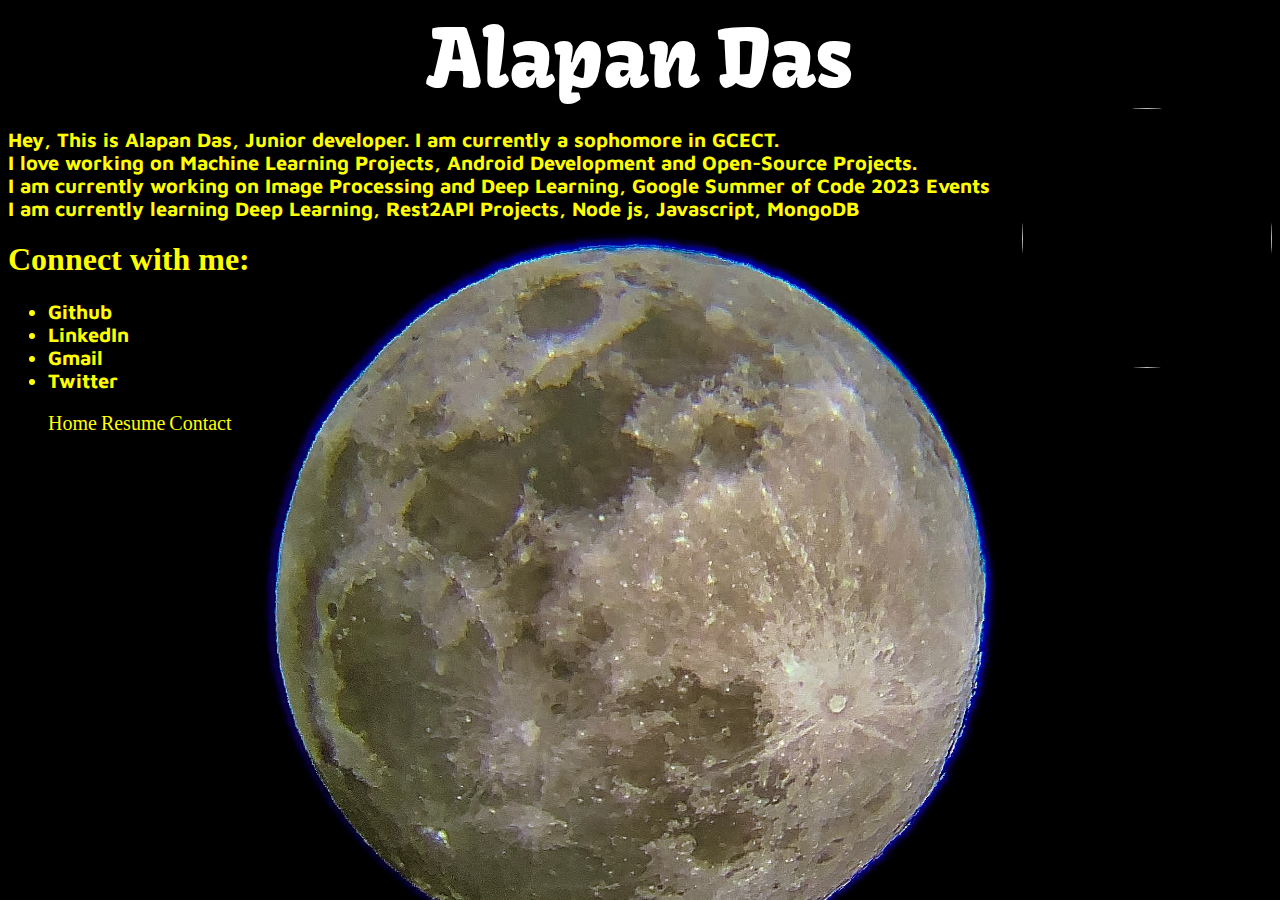
==== index.html @ b5670c52 "Added Other links" ====
<!DOCTYPE html>
<html lang="en">

<head>
     <meta charset="UTF-8">
     <meta http-equiv="X-UA-Compatible" content="IE=edge">
     <meta name="viewport" content="width=device-width, initial-scale=1.0">
     <title>Portfolio</title>
     <link rel="preconnect" href="https://fonts.googleapis.com">
     <link rel="preconnect" href="https://fonts.gstatic.com" crossorigin>
     <link href="https://fonts.googleapis.com/css2?family=Kavoon&family=Maven+Pro&display=swap" rel="stylesheet">
     <link rel="preconnect" href="https://fonts.googleapis.com">
     <link rel="preconnect" href="https://fonts.gstatic.com" crossorigin>
     <link href="https://fonts.googleapis.com/css2?family=Maven+Pro&display=swap" rel="stylesheet">
     <link rel="stylesheet" href="style.css">
</head>

<body background="moon.jpg">
     <center>
          <name>Alapan Das</name>
     </center>

     <img class=dp src="image.jpg" alt="">

     <p>Hey, This is Alapan Das, Junior developer. I am currently a sophomore in <a
               href="https://gcect.ac.in/">GCECT</a>. <br>I love working on Machine Learning Projects, Android
          Development and Open-Source Projects. <br> I am currently working on Image Processing and Deep Learning,
          Google Summer of Code 2023 Events <br> I am currently learning Deep Learning, Rest2API Projects, Node js,
          Javascript, MongoDB
     </p>
     <h1>Connect with me:</h1>
     <div class="socials">
          <ul class="buttons">
               <li style="opacity: 1; transform: none;"><a href="https://github.com/AlapanDas">Github</a></li>
               <li style="opacity: 1;; transform: none;"><a href="https://github.com/AlapanDas">LinkedIn<a></li>
               <li style="opacity: 1; transform: none;"><a href="mailto:alapandas333@gmail.com">Gmail</a></li>
               <li style="opacity: 1; transform: none;"><a href="https://twitter.com/AlapanDas4">Twitter</a></li>
          </ul>
     </div>
     <!-- <br>
     <br>
     <br>
     <br>
     <br>
     <br>
     <br>
     <br>
     <br>
     <br>
     <br>
     <br>
     <br>
     <hr> -->
     <footer>
     <ul class="links" >
          <li><a href="index.html">Home</a></li>
          <li><a href="resume.html">Resume</a></li>
          <li><a href="contact.html">Contact</a></li>
     </ul>
</footer>
</body>

</html>
---- style.css ----
body {
     color: rgb(93, 93, 93);
     background-image: 'moon.jpg';
     background-size: cover;
}

a {
     color: yellow;
     text-decoration: none;
}

a:hover {
     color: blue;
     text-decoration: none;
}

p {
     font-family: 'Maven Pro', sans-serif;
     text-align: justify;
     padding: auto;
     color: yellow;
     font-size: 20px;
     font-weight: 700;
}

div.socials {

     font-family: 'Maven Pro', cursive;
     /* text-align: center; */
     color: yellow;
     font-size: 20px;
     font-weight: 700;
}

h1 {
     color: yellow;
}

name {
     color: white;
     font-family: 'Kavoon', cursive;
     font-size: 80px
}

img.dp {
     width: 250px;
     height: 260px;
     padding: auto;
     float: right;
     border-radius: 50%;
}

ul.links>li {
     display:inline-block;
     align-items: baseline;
     font-size: 20px;
     color: aqua;
}

@font-face {
     font-family: 'lobsterregular';
     src: url('lobster-regular-webfont.woff2') format('woff2'),
          url('lobster-regular-webfont.woff') format('woff');
     font-weight: normal;
     font-style: normal;

}
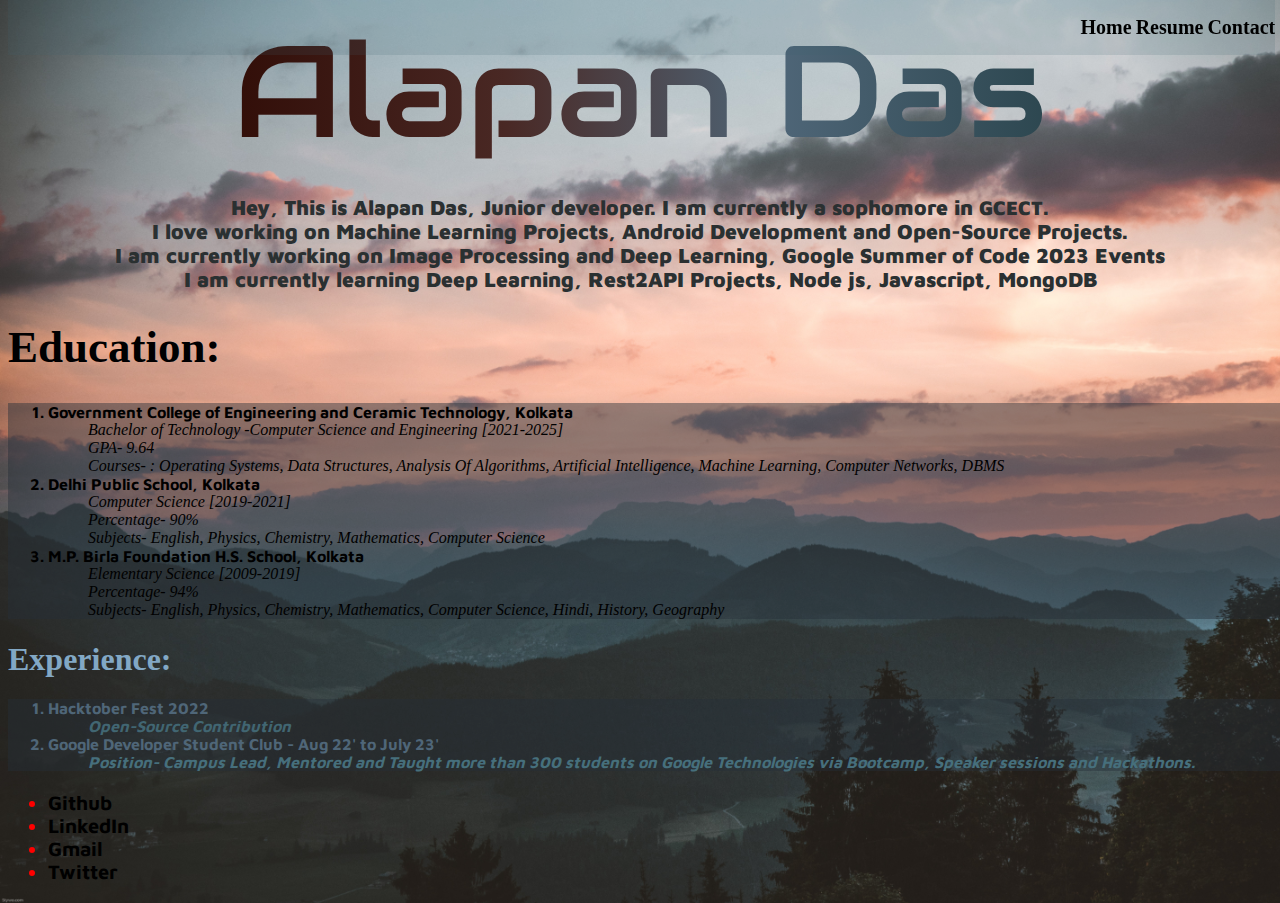
==== commit d1b35407: "added new interface" ====
--- a/index.html
+++ b/index.html
@@ -5,30 +5,112 @@
      <meta charset="UTF-8">
      <meta http-equiv="X-UA-Compatible" content="IE=edge">
      <meta name="viewport" content="width=device-width, initial-scale=1.0">
+
+     <!-- Title -->
      <title>Portfolio</title>
+
+     <!-- Fonts -->
      <link rel="preconnect" href="https://fonts.googleapis.com">
      <link rel="preconnect" href="https://fonts.gstatic.com" crossorigin>
-     <link href="https://fonts.googleapis.com/css2?family=Kavoon&family=Maven+Pro&display=swap" rel="stylesheet">
+     <link href="https://fonts.googleapis.com/css2?family=Caveat:wght@700&display=swap" rel="stylesheet">
      <link rel="preconnect" href="https://fonts.googleapis.com">
      <link rel="preconnect" href="https://fonts.gstatic.com" crossorigin>
      <link href="https://fonts.googleapis.com/css2?family=Maven+Pro&display=swap" rel="stylesheet">
+     <link rel="preconnect" href="https://fonts.googleapis.com">
+     <link rel="preconnect" href="https://fonts.gstatic.com" crossorigin>
+     <link href="https://fonts.googleapis.com/css2?family=Source+Sans+Pro&display=swap" rel="stylesheet">
+     <link rel="preconnect" href="https://fonts.googleapis.com">
+     <link rel="preconnect" href="https://fonts.gstatic.com" crossorigin>
+     <link href="https://fonts.googleapis.com/css2?family=Audiowide&display=swap" rel="stylesheet">
+     <!-- Linking CSS -->
      <link rel="stylesheet" href="style.css">
 </head>
 
 <body background="moon.jpg">
+     <div class="navbar">
+          <ul class="links">
+               <li><a href="index.html">Home</a></li>
+               <li><a href="resume.html">Resume</a></li>
+               <li><a href="contact.html">Contact</a></li>
+          </ul>
+     </div>
+
      <center>
-          <name>Alapan Das</name>
+          <name class="name">Alapan Das</name>
      </center>
 
-     <img class=dp src="image.jpg" alt="">
+     <!-- <img class=dp src="image.jpg" alt=""> -->
 
-     <p>Hey, This is Alapan Das, Junior developer. I am currently a sophomore in <a
+     <!-- INTRO -->
+     <p class="Intro">Hey, This is Alapan Das, Junior developer. I am currently a sophomore in <a class="gcect"
                href="https://gcect.ac.in/">GCECT</a>. <br>I love working on Machine Learning Projects, Android
           Development and Open-Source Projects. <br> I am currently working on Image Processing and Deep Learning,
           Google Summer of Code 2023 Events <br> I am currently learning Deep Learning, Rest2API Projects, Node js,
           Javascript, MongoDB
      </p>
-     <h1>Connect with me:</h1>
+
+     <!-- EDUCATION  -->
+     <h1 class="Education">Education:</h1>
+     <div class="edu">
+          <ol class="schools">
+               
+               <li>Government College of Engineering and Ceramic Technology, Kolkata
+                    <ol class="college">
+                         Bachelor of Technology -Computer Science and Engineering [2021-2025]
+                    </ol>
+                    <ol class="college">
+                         GPA- 9.64
+                    </ol>
+                    <ol class="college">
+                         Courses- : Operating Systems, Data Structures, Analysis Of Algorithms, Artificial Intelligence,
+                         Machine Learning, Computer Networks, DBMS
+                    </ol>
+               </li>
+
+               <li>Delhi Public School, Kolkata
+                    <ol class="hschool">
+                         Computer Science [2019-2021]
+                    </ol>
+                    <ol class="hschool">
+                         Percentage- 90%
+                    </ol>
+                    <ol class="hschool">
+                         Subjects- English, Physics, Chemistry, Mathematics, Computer Science
+                    </ol>
+               </li>
+
+               <li>M.P. Birla Foundation H.S. School, Kolkata
+                    <ol class="mschool">
+                         Elementary Science [2009-2019]
+                    </ol>
+                    <ol class="mschool">
+                         Percentage- 94%
+                    </ol>
+                    <ol class="mschool">
+                         Subjects- English, Physics, Chemistry, Mathematics, Computer Science, Hindi, History, Geography
+                    </ol>
+               </li>
+          </ol>
+     </div>
+
+     <!-- EXPERIENCE -->
+     <h1 class="Experience">Experience:</h1>
+     <div class="exp" >
+          <ol class="exps">
+               <li>Hacktober Fest 2022
+                    <ol class="exp1">
+                         Open-Source Contribution
+                    </ol>
+               </li>
+               <li>Google Developer Student Club - Aug 22' to July 23'
+                    <ol class="exp2">
+                         Position- Campus Lead, Mentored and Taught more than 300 students on Google Technologies via Bootcamp, Speaker sessions and Hackathons.
+                    </ol>
+               </li>
+          </ol>
+     </div>
+
+
      <div class="socials">
           <ul class="buttons">
                <li style="opacity: 1; transform: none;"><a href="https://github.com/AlapanDas">Github</a></li>
@@ -37,27 +119,8 @@
                <li style="opacity: 1; transform: none;"><a href="https://twitter.com/AlapanDas4">Twitter</a></li>
           </ul>
      </div>
-     <!-- <br>
-     <br>
-     <br>
-     <br>
-     <br>
-     <br>
-     <br>
-     <br>
-     <br>
-     <br>
-     <br>
-     <br>
-     <br>
-     <hr> -->
-     <footer>
-     <ul class="links" >
-          <li><a href="index.html">Home</a></li>
-          <li><a href="resume.html">Resume</a></li>
-          <li><a href="contact.html">Contact</a></li>
-     </ul>
-</footer>
+
+
 </body>
 
 </html>--- a/style.css
+++ b/style.css
@@ -1,57 +1,147 @@
 body {
-     color: rgb(93, 93, 93);
+     color: rgb(0, 0, 0);
      background-image: 'moon.jpg';
      background-size: cover;
+     background-blend-mode: screen;
+}
+
+.navbar {
+     overflow: hidden;
+     position: fixed;
+     /* Set the navbar to fixed position */
+     top: 0;
+     /* Position the navbar at the top of the page */
+     width: 99%;
+     /* Full width */
+     text-align: right;
+     background-color: #41667229;
+     font-weight: 600;
+}
+
+name {
+     color: rgb(102, 67, 58);
+     align-items: center;
+     text-align: center;
+     font-family: 'Audiowide', cursive;
+     font-size: 130px;
+     background: linear-gradient(to right, #320e08,
+               #492824, #4f6678, #2d4750);
+     -webkit-text-fill-color: transparent;
+     -webkit-background-clip: text;
+}
+
+name:hover {
+     color: rgb(42, 48, 49);
+}
+
+p.Intro {
+     font-family: 'Maven Pro', sans-serif;
+     text-align: center;
+     color: rgb(42, 48, 49);
+     font-size: 21px;
+     font-weight: 900;
+}
+
+h1.Education {
+     color: #000001;
+     font-size: 45px;
+}
+
+.edu {
+     font-weight: 700;
+     font: 700;
+     width: 101%;
+     text-align: left;
+     background-color: #25303872;
+     font-family: 'Maven Pro', sans-serif;
+}
+
+ol.exps {
+     color: #4f6678;
+}
+
+.exp {
+     font-weight: 700;
+     font: 700;
+     width: 101%;
+     text-align: left;
+     background-color: #25303867;
+     font-family: 'Maven Pro', sans-serif;
+}
+
+ol.college {
+     font-weight: 300;
+     font-style: italic;
+     color: black;
+     font-family: 'Kavoon', cursive;
+}
+
+ol.hschool {
+     font-weight: 300;
+     font-style: italic;
+     color: black;
+     font-family: 'Kavoon', cursive;
+}
+
+ol.mschool {
+     font-weight: 200;
+     font-style: italic;
+     color: black;
+     font-family: 'Kavoon', cursive;
+}
+
+h1.Experience {
+     color: #82a8c5;
+}
+
+ol.exp1 {
+     font-style: italic;
+     color: #416672;
+}
+
+ol.exp2 {
+     font-style: italic;
+     color: #466f7c;
 }
 
 a {
-     color: yellow;
+     color: black;
+     font-size: 20px;
      text-decoration: none;
 }
 
+a.gcect {
+     color: rgb(42, 48, 49);
+}
+
 a:hover {
-     color: blue;
+     color: #2d4750;
      text-decoration: none;
 }
 
-p {
-     font-family: 'Maven Pro', sans-serif;
-     text-align: justify;
-     padding: auto;
-     color: yellow;
-     font-size: 20px;
-     font-weight: 700;
-}
 
 div.socials {
 
      font-family: 'Maven Pro', cursive;
      /* text-align: center; */
-     color: yellow;
+     color: red;
      font-size: 20px;
      font-weight: 700;
 }
 
-h1 {
-     color: yellow;
-}
 
-name {
-     color: white;
-     font-family: 'Kavoon', cursive;
-     font-size: 80px
-}
 
 img.dp {
      width: 250px;
      height: 260px;
      padding: auto;
      float: right;
+     top: 0;
      border-radius: 50%;
 }
 
 ul.links>li {
-     display:inline-block;
+     display: inline-block;
      align-items: baseline;
      font-size: 20px;
      color: aqua;
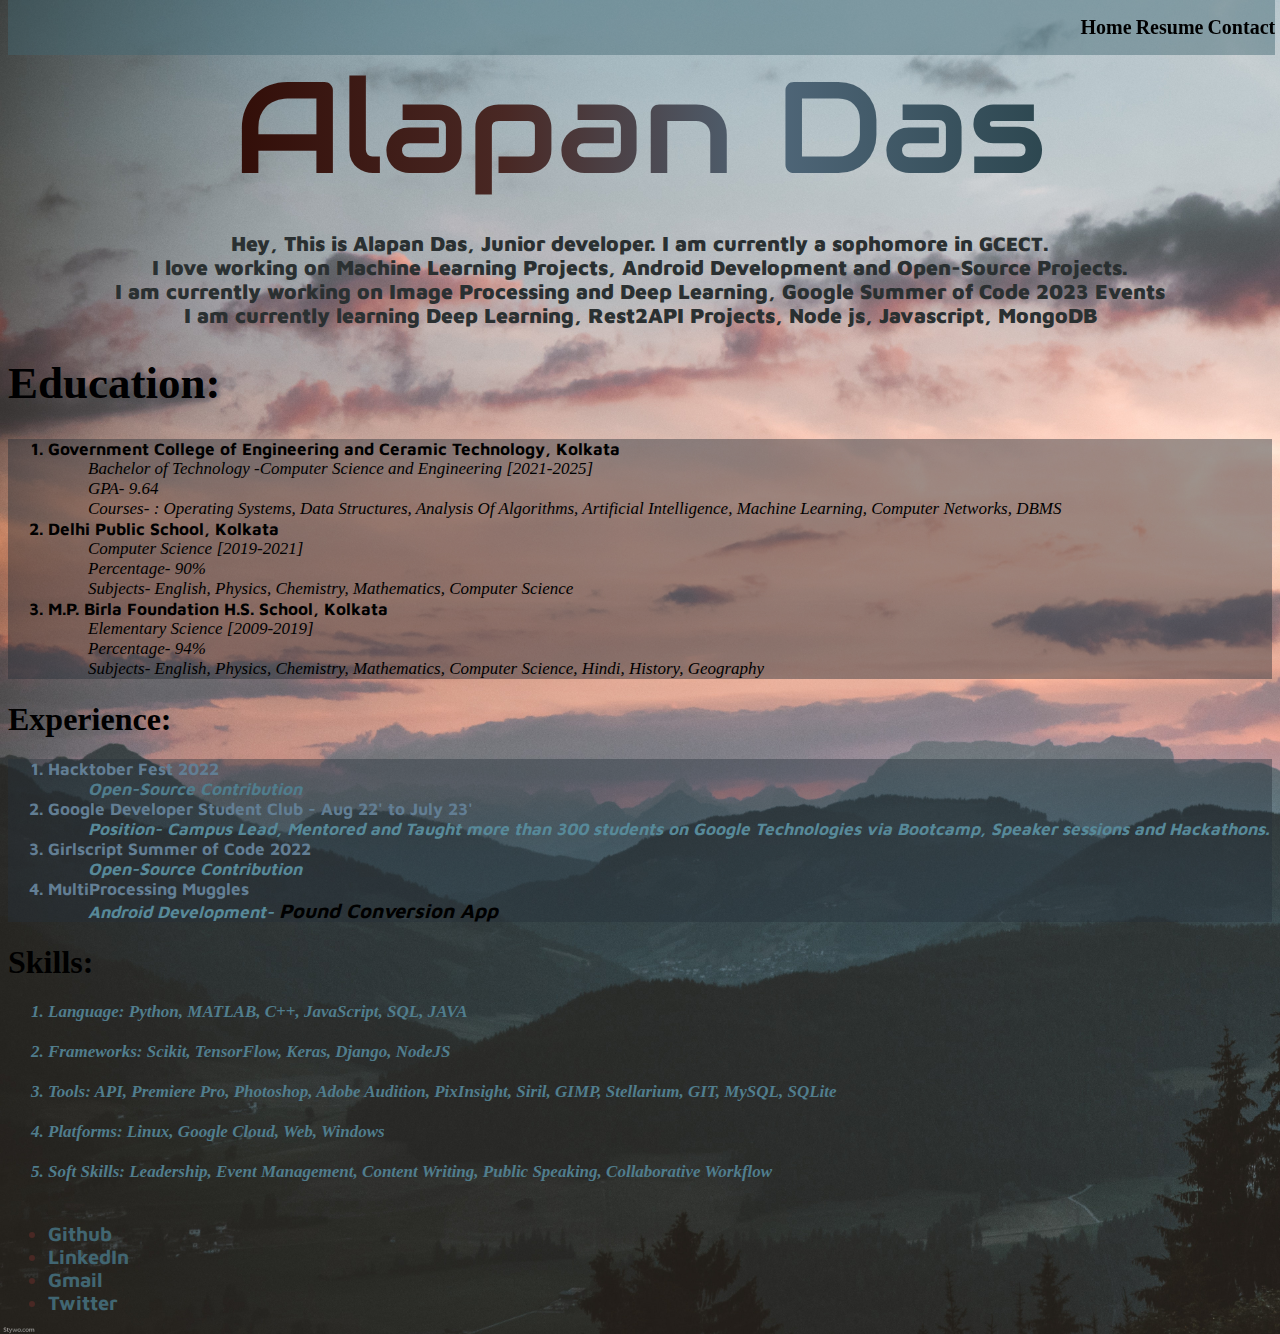
==== commit 02248e8b: "added new interface" ====
--- a/index.html
+++ b/index.html
@@ -29,16 +29,17 @@
 <body background="moon.jpg">
      <div class="navbar">
           <ul class="links">
-               <li><a href="index.html">Home</a></li>
-               <li><a href="resume.html">Resume</a></li>
-               <li><a href="contact.html">Contact</a></li>
+               <li class="home"><a  href="index.html">Home</a></li>
+               <li><a  href="resume.html">Resume</a></li>
+               <li><a  href="contact.html">Contact</a></li>
           </ul>
      </div>
-
      <center>
+          <br>
+          <br>
           <name class="name">Alapan Das</name>
      </center>
-
+          
      <!-- <img class=dp src="image.jpg" alt=""> -->
 
      <!-- INTRO -->
@@ -53,7 +54,7 @@
      <h1 class="Education">Education:</h1>
      <div class="edu">
           <ol class="schools">
-               
+
                <li>Government College of Engineering and Ceramic Technology, Kolkata
                     <ol class="college">
                          Bachelor of Technology -Computer Science and Engineering [2021-2025]
@@ -107,16 +108,36 @@
                          Position- Campus Lead, Mentored and Taught more than 300 students on Google Technologies via Bootcamp, Speaker sessions and Hackathons.
                     </ol>
                </li>
+               <li>Girlscript Summer of Code 2022
+                    <ol class="exp2">
+                         Open-Source Contribution
+                    </ol>
+               </li>
+               <li>MultiProcessing Muggles
+                    <ol class="exp2">
+                         Android Development- <a href="https://play.google.com/store/apps/details?id=dasgupta.multiprocessingmuggles.sunami.kilogramstopounds">Pound Conversion App</a>
+                    </ol>
+               </li>
           </ol>
      </div>
+
+     <!-- SKILLS -->
+     <h1 class="skills">Skills: </h1>
+          <ol class="skills_list">
+                    <li>Language: Python, MATLAB, C++, JavaScript, SQL, JAVA</li><br>
+                    <li>Frameworks: Scikit, TensorFlow, Keras, Django, NodeJS</li><br>
+                    <li>Tools: API, Premiere Pro, Photoshop, Adobe Audition, PixInsight, Siril, GIMP, Stellarium, GIT, MySQL, SQLite</li><br>
+                    <li>Platforms: Linux, Google Cloud, Web, Windows</li><br>
+                    <li>Soft Skills: Leadership, Event Management, Content Writing, Public Speaking, Collaborative Workflow</li><br>
+          </ol>
 
 
      <div class="socials">
           <ul class="buttons">
-               <li style="opacity: 1; transform: none;"><a href="https://github.com/AlapanDas">Github</a></li>
-               <li style="opacity: 1;; transform: none;"><a href="https://github.com/AlapanDas">LinkedIn<a></li>
-               <li style="opacity: 1; transform: none;"><a href="mailto:alapandas333@gmail.com">Gmail</a></li>
-               <li style="opacity: 1; transform: none;"><a href="https://twitter.com/AlapanDas4">Twitter</a></li>
+               <li ><a class="social_buttons" href="https://github.com/AlapanDas">Github</a></li>
+               <li ><a class="social_buttons" href="https://www.linkedin.com/in/alapan-das-0171131b3/">LinkedIn<a></li>
+               <li ><a class="social_buttons" href="mailto:alapandas333@gmail.com">Gmail</a></li>
+               <li ><a class="social_buttons" href="https://twitter.com/AlapanDas4">Twitter</a></li>
           </ul>
      </div>
 
--- a/style.css
+++ b/style.css
@@ -14,10 +14,13 @@
      width: 99%;
      /* Full width */
      text-align: right;
-     background-color: #41667229;
+     background-color: #41667275;
      font-weight: 600;
 }
-
+a.home
+{
+     color: #f8fdff;
+}
 name {
      color: rgb(102, 67, 58);
      align-items: center;
@@ -50,25 +53,29 @@
 .edu {
      font-weight: 700;
      font: 700;
-     width: 101%;
+     width: 100%;
      text-align: left;
      background-color: #25303872;
      font-family: 'Maven Pro', sans-serif;
 }
 
 ol.exps {
-     color: #4f6678;
+     color: #627e94;
+     font-weight: 00;
 }
 
 .exp {
      font-weight: 700;
      font: 700;
-     width: 101%;
+     width: 100%;
      text-align: left;
      background-color: #25303867;
      font-family: 'Maven Pro', sans-serif;
 }
 
+ol.schools{
+     font-size: 17px;
+}
 ol.college {
      font-weight: 300;
      font-style: italic;
@@ -91,17 +98,20 @@
 }
 
 h1.Experience {
-     color: #82a8c5;
+     color: #000000;
+}
+ol.exps{
+     font-size: 17px;
 }
 
 ol.exp1 {
      font-style: italic;
-     color: #416672;
+     color: #507d8d;
 }
 
 ol.exp2 {
      font-style: italic;
-     color: #466f7c;
+     color: #578999;
 }
 
 a {
@@ -119,17 +129,26 @@
      text-decoration: none;
 }
 
-
+div.skills{
+     color: #000000;     
+}
+ol.skills_list{
+     font-style: italic;
+     font-weight: 600;
+     font-size: 17px;
+     color: #507d8d;
+}
 div.socials {
-
      font-family: 'Maven Pro', cursive;
      /* text-align: center; */
-     color: red;
+     color:#492824;
      font-size: 20px;
      font-weight: 700;
 }
 
-
+a.social_buttons{
+     color: #416672;
+}
 
 img.dp {
      width: 250px;
@@ -144,7 +163,6 @@
      display: inline-block;
      align-items: baseline;
      font-size: 20px;
-     color: aqua;
 }
 
 @font-face {
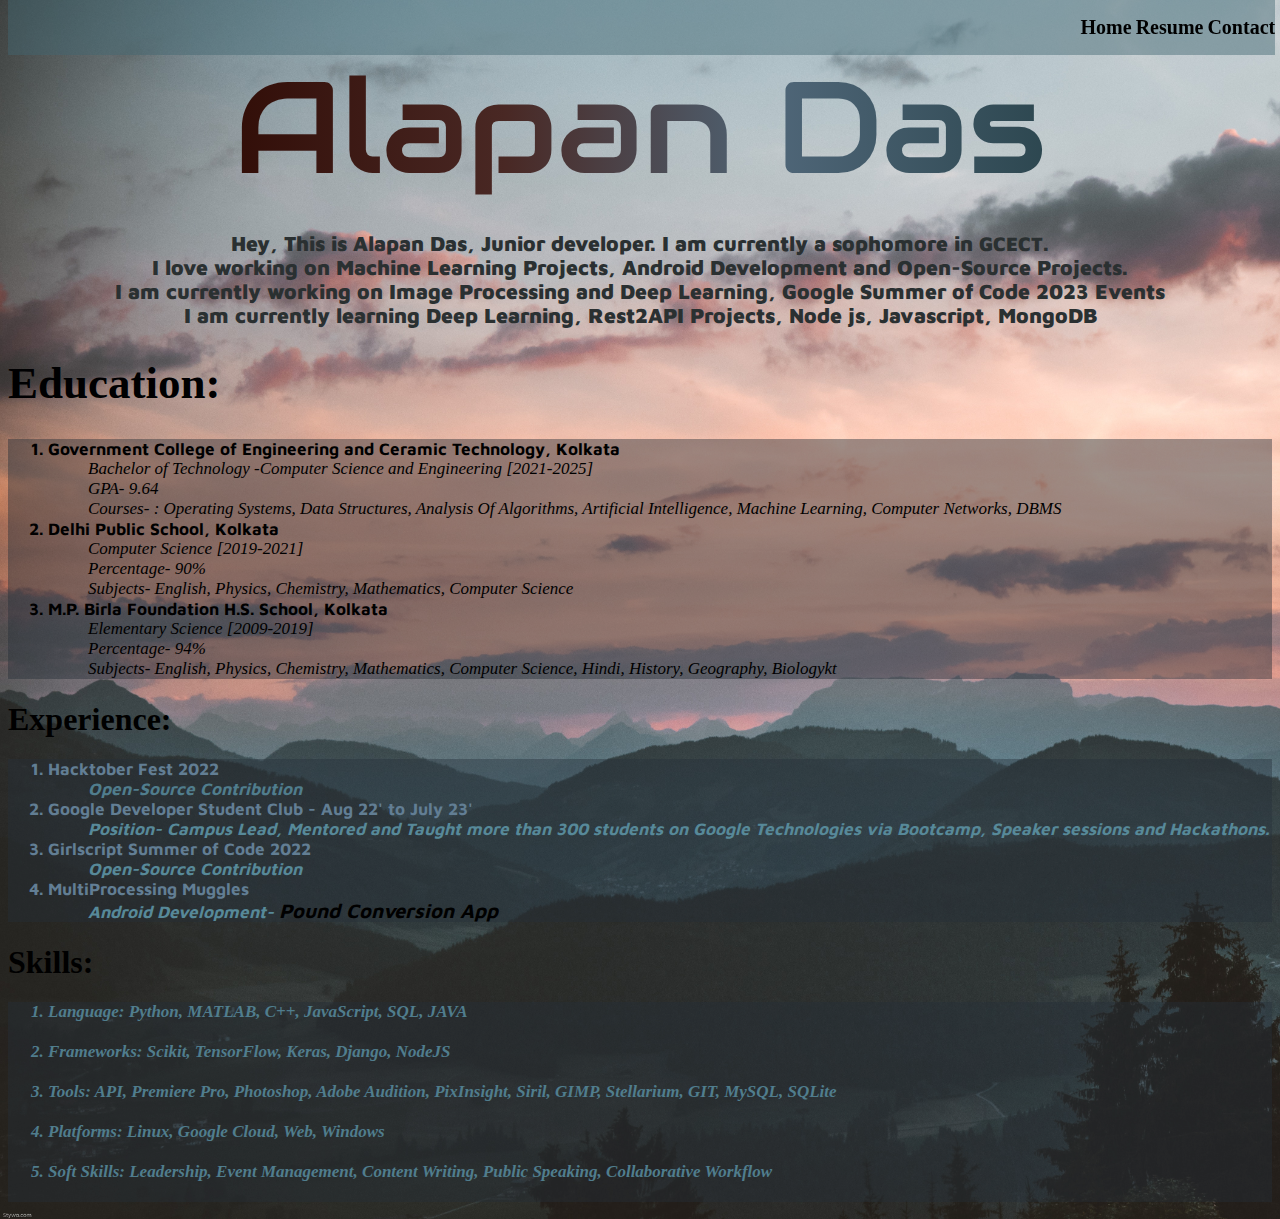
==== commit 0d902665: "updated all subpages" ====
--- a/index.html
+++ b/index.html
@@ -39,7 +39,7 @@
           <br>
           <name class="name">Alapan Das</name>
      </center>
-          
+
      <!-- <img class=dp src="image.jpg" alt=""> -->
 
      <!-- INTRO -->
@@ -88,7 +88,7 @@
                          Percentage- 94%
                     </ol>
                     <ol class="mschool">
-                         Subjects- English, Physics, Chemistry, Mathematics, Computer Science, Hindi, History, Geography
+                         Subjects- English, Physics, Chemistry, Mathematics, Computer Science, Hindi, History, Geography, Biologykt
                     </ol>
                </li>
           </ol>
@@ -132,14 +132,14 @@
           </ol>
 
 
-     <div class="socials">
+     <!-- <div class="socials">
           <ul class="buttons">
                <li ><a class="social_buttons" href="https://github.com/AlapanDas">Github</a></li>
                <li ><a class="social_buttons" href="https://www.linkedin.com/in/alapan-das-0171131b3/">LinkedIn<a></li>
                <li ><a class="social_buttons" href="mailto:alapandas333@gmail.com">Gmail</a></li>
                <li ><a class="social_buttons" href="https://twitter.com/AlapanDas4">Twitter</a></li>
           </ul>
-     </div>
+     </div> -->
 
 
 </body>
--- a/style.css
+++ b/style.css
@@ -4,7 +4,6 @@
      background-size: cover;
      background-blend-mode: screen;
 }
-
 .navbar {
      overflow: hidden;
      position: fixed;
@@ -137,6 +136,7 @@
      font-weight: 600;
      font-size: 17px;
      color: #507d8d;
+     background: #25303867;
 }
 div.socials {
      font-family: 'Maven Pro', cursive;
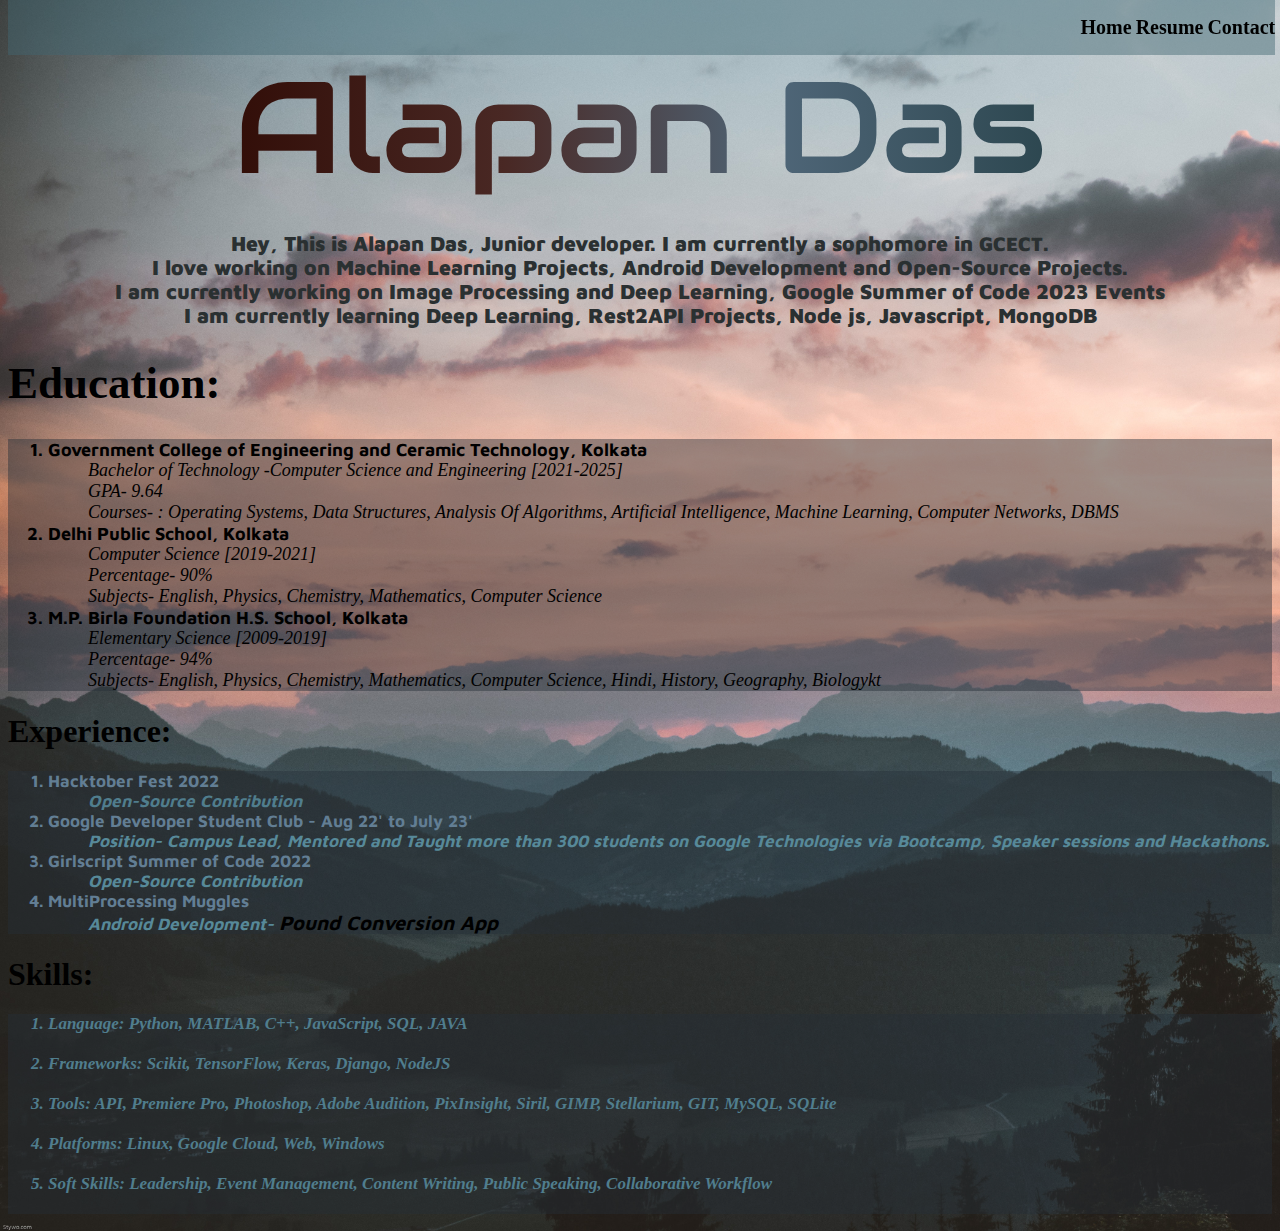
==== commit 404a85cc: "Add" ====
--- a/index.html
+++ b/index.html
@@ -22,11 +22,19 @@
      <link rel="preconnect" href="https://fonts.googleapis.com">
      <link rel="preconnect" href="https://fonts.gstatic.com" crossorigin>
      <link href="https://fonts.googleapis.com/css2?family=Audiowide&display=swap" rel="stylesheet">
+     <link rel="preload" href="moon.jpg" >
+     <script src="script.js"></script>
      <!-- Linking CSS -->
      <link rel="stylesheet" href="style.css">
 </head>
 
-<body background="moon.jpg">
+<body >
+     <style class="bg">  
+          body  
+          {  
+          background-image:url("moon.jpg");  
+          }  
+          </style>
      <div class="navbar">
           <ul class="links">
                <li class="home"><a  href="index.html">Home</a></li>
@@ -132,16 +140,6 @@
           </ol>
 
 
-     <!-- <div class="socials">
-          <ul class="buttons">
-               <li ><a class="social_buttons" href="https://github.com/AlapanDas">Github</a></li>
-               <li ><a class="social_buttons" href="https://www.linkedin.com/in/alapan-das-0171131b3/">LinkedIn<a></li>
-               <li ><a class="social_buttons" href="mailto:alapandas333@gmail.com">Gmail</a></li>
-               <li ><a class="social_buttons" href="https://twitter.com/AlapanDas4">Twitter</a></li>
-          </ul>
-     </div> -->
-
-
 </body>
 
 </html>--- a/style.css
+++ b/style.css
@@ -1,6 +1,6 @@
 body {
      color: rgb(0, 0, 0);
-     background-image: 'moon.jpg';
+     background: 'moon.jpg';
      background-size: cover;
      background-blend-mode: screen;
 }
@@ -73,7 +73,7 @@
 }
 
 ol.schools{
-     font-size: 17px;
+     font-size: 18px;
 }
 ol.college {
      font-weight: 300;
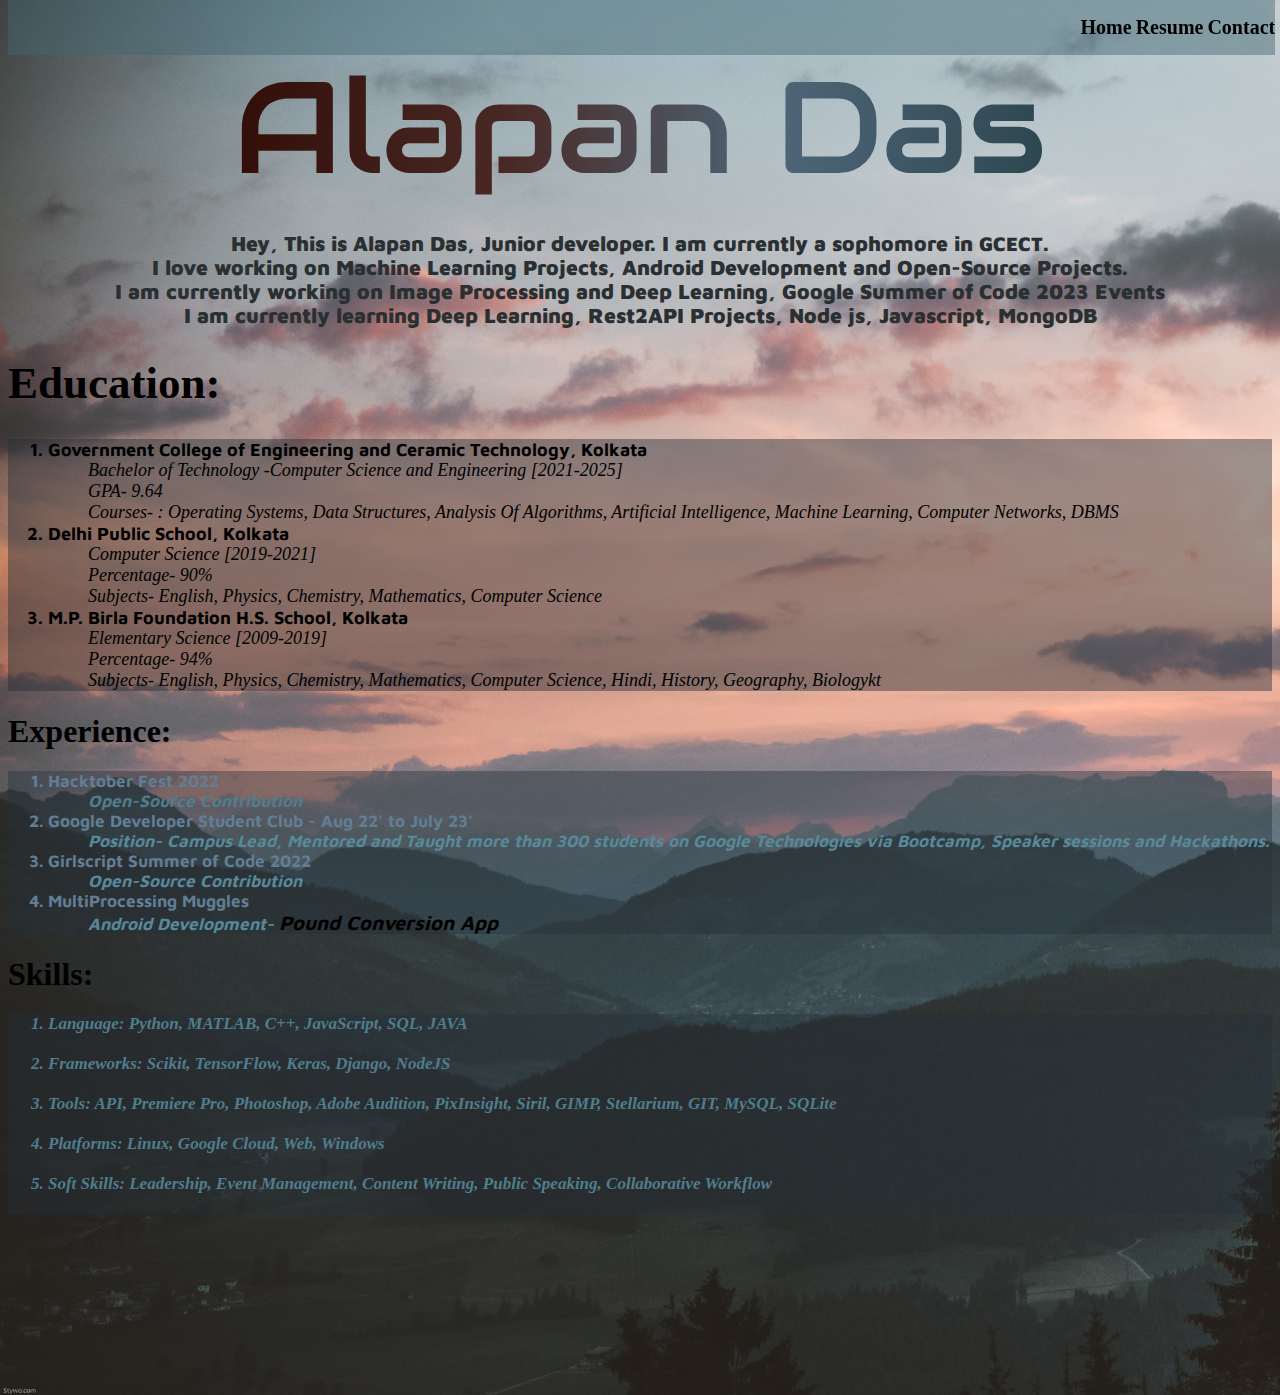
==== commit d2a8857f: "Update index.html" ====
--- a/index.html
+++ b/index.html
@@ -22,19 +22,11 @@
      <link rel="preconnect" href="https://fonts.googleapis.com">
      <link rel="preconnect" href="https://fonts.gstatic.com" crossorigin>
      <link href="https://fonts.googleapis.com/css2?family=Audiowide&display=swap" rel="stylesheet">
-     <link rel="preload" href="moon.jpg" >
-     <script src="script.js"></script>
      <!-- Linking CSS -->
      <link rel="stylesheet" href="style.css">
 </head>
 
-<body >
-     <style class="bg">  
-          body  
-          {  
-          background-image:url("moon.jpg");  
-          }  
-          </style>
+<body background="moon.jpg">
      <div class="navbar">
           <ul class="links">
                <li class="home"><a  href="index.html">Home</a></li>
@@ -140,6 +132,18 @@
           </ol>
 
 
+     <!-- <div class="socials">
+          <ul class="buttons">
+               <li ><a class="social_buttons" href="https://github.com/AlapanDas">Github</a></li>
+               <li ><a class="social_buttons" href="https://www.linkedin.com/in/alapan-das-0171131b3/">LinkedIn<a></li>
+               <li ><a class="social_buttons" href="mailto:alapandas333@gmail.com">Gmail</a></li>
+               <li ><a class="social_buttons" href="https://twitter.com/AlapanDas4">Twitter</a></li>
+          </ul>
+     </div> -->
+
+     <div class="song">
+          <iframe style="border-radius:12px" src="https://open.spotify.com/embed/track/2jdAk8ATWIL3dwT47XpRfu?utm_source=generator&theme=0" width="100%" height="152" frameBorder="0" allowfullscreen="" allow="autoplay; clipboard-write; encrypted-media; fullscreen; picture-in-picture" loading="lazy"></iframe>
+     </div>
 </body>
 
-</html>+</html>
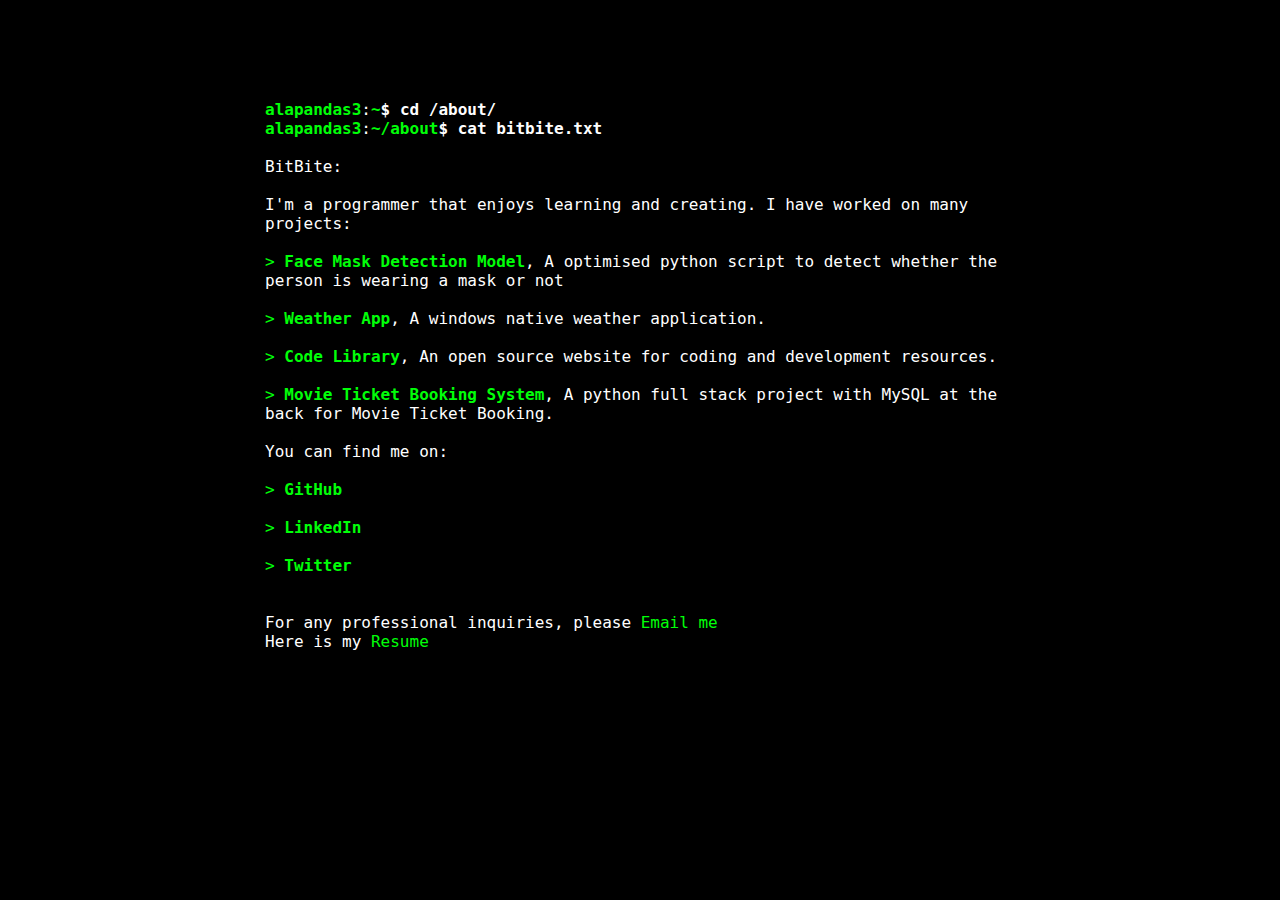
==== commit 96533f8c: "Changed the Homepage" ====
--- a/index.html
+++ b/index.html
@@ -7,7 +7,9 @@
      <meta name="viewport" content="width=device-width, initial-scale=1.0">
 
      <!-- Title -->
-     <title>Portfolio</title>
+     <title>BitBite</title>
+	<!-- <script src="./core.js"></script> -->
+	<link rel="icon" href="bit.svg" />
 
      <!-- Fonts -->
      <link rel="preconnect" href="https://fonts.googleapis.com">
@@ -22,36 +24,114 @@
      <link rel="preconnect" href="https://fonts.googleapis.com">
      <link rel="preconnect" href="https://fonts.gstatic.com" crossorigin>
      <link href="https://fonts.googleapis.com/css2?family=Audiowide&display=swap" rel="stylesheet">
+     <link rel="preload" href="moon.jpg" >
+     <script src="script.js"></script>
      <!-- Linking CSS -->
-     <link rel="stylesheet" href="style.css">
+     <!-- <link rel="stylesheet" href="style.css"> -->
 </head>
 
-<body background="moon.jpg">
-     <div class="navbar">
-          <ul class="links">
+<body >
+     <!-- <div class="navbar">
                <li class="home"><a  href="index.html">Home</a></li>
                <li><a  href="resume.html">Resume</a></li>
                <li><a  href="contact.html">Contact</a></li>
-          </ul>
+     </div> -->
+     <div id="console">
+          <span id="a"><b><a href="mailto:alapandas333@gmail.com" class="__cf_email__" data-cfemail="c0a1b5b2af80a1b5b2af">alapandas3</a></b></span
+          ><span>:</span><span id="c"><b>~</b></span
+          ><span><b>$</b></span> <span><b>cd /about/</b></span>
+
+          <br />
+
+          <span id="a"><b><a href="mailto:alapandas333@gmail.com" class="__cf_email__" data-cfemail="9effebecf1deffebecf1">alapandas3</a></b></span
+          ><span>:</span><span id="c"><b>~/about</b></span
+          ><span><b>$</b></span> <span><b>cat bitbite.txt</b></span>
+
+          <br />
+          <br />
+
+          BitBite:
+
+          <br />
+          <br />
+
+          I'm a programmer that enjoys learning and creating. I have worked on many projects:
+          <br />
+          <br />
+
+          <a href="https://github.com/AlapanDas/Face-Mask-Detection-Model">&gt; <b>Face Mask Detection Model</b></a
+          >, A optimised python script to detect whether the person is wearing a mask or not
+
+          <br />
+          <br />
+
+          <a href="https://github.com/AlapanDas/WeatherApp">&gt; <b>Weather App</b></a
+          >, A windows native weather application.
+
+          <br />
+          <br />
+          
+          <a href="https://solution-challenge-39387.web.app/">&gt; <b>Code Library</b></a>, An open source website for coding and development resources.
+
+          <br />
+          <br />
+
+     <a href="https://github.com/AlapanDas/Movie-Ticket-Booking-System">&gt; <b>Movie Ticket Booking System</b></a
+          >, A python full stack project with MySQL at the back for Movie Ticket Booking.
+
+          <br />
+          <br />
+          You can find me on:
+
+          <br />
+          <br />
+
+          <a href="https://github.com/AlapanDas">&gt; <b>GitHub</b></a>
+
+          <br />
+          <br />
+
+          <a rel="me" href="https://www.linkedin.com/in/alapan-das-0171131b3/">&gt; <b>LinkedIn</b></a>
+
+          <br />
+          <br />
+
+          <a href="https://twitter.com/AlapanDas4">&gt; <b>Twitter</b></a>
+
+          <br />
+          <br />
+          <br />
+
+          For any professional inquiries, please <a href="mailto:alapandas333@gmail.com">Email me</a>
+          <br>
+          Here is my <a href="resume.html">Resume</a>
+           
+          <br />
      </div>
-     <center>
+     <!-- <style class="bg">  
+          body  
+          {  
+          background-image:url("moon.jpg");  
+          }  
+          </style> -->
+     <!-- <center>
           <br>
           <br>
           <name class="name">Alapan Das</name>
-     </center>
+     </center> -->
 
      <!-- <img class=dp src="image.jpg" alt=""> -->
 
      <!-- INTRO -->
-     <p class="Intro">Hey, This is Alapan Das, Junior developer. I am currently a sophomore in <a class="gcect"
+     <!-- <p class="Intro">Hey, This is Alapan Das, Junior developer. I am currently a sophomore in <a class="gcect"
                href="https://gcect.ac.in/">GCECT</a>. <br>I love working on Machine Learning Projects, Android
           Development and Open-Source Projects. <br> I am currently working on Image Processing and Deep Learning,
           Google Summer of Code 2023 Events <br> I am currently learning Deep Learning, Rest2API Projects, Node js,
           Javascript, MongoDB
-     </p>
+     </p> -->
 
      <!-- EDUCATION  -->
-     <h1 class="Education">Education:</h1>
+     <!-- <h1 class="Education">Education:</h1>
      <div class="edu">
           <ol class="schools">
 
@@ -92,10 +172,10 @@
                     </ol>
                </li>
           </ol>
-     </div>
+     </div> -->
 
      <!-- EXPERIENCE -->
-     <h1 class="Experience">Experience:</h1>
+     <!-- <h1 class="Experience">Experience:</h1>
      <div class="exp" >
           <ol class="exps">
                <li>Hacktober Fest 2022
@@ -119,10 +199,10 @@
                     </ol>
                </li>
           </ol>
-     </div>
+     </div> -->
 
      <!-- SKILLS -->
-     <h1 class="skills">Skills: </h1>
+     <!-- <h1 class="skills">Skills: </h1>
           <ol class="skills_list">
                     <li>Language: Python, MATLAB, C++, JavaScript, SQL, JAVA</li><br>
                     <li>Frameworks: Scikit, TensorFlow, Keras, Django, NodeJS</li><br>
@@ -130,20 +210,60 @@
                     <li>Platforms: Linux, Google Cloud, Web, Windows</li><br>
                     <li>Soft Skills: Leadership, Event Management, Content Writing, Public Speaking, Collaborative Workflow</li><br>
           </ol>
-
-
-     <!-- <div class="socials">
-          <ul class="buttons">
-               <li ><a class="social_buttons" href="https://github.com/AlapanDas">Github</a></li>
-               <li ><a class="social_buttons" href="https://www.linkedin.com/in/alapan-das-0171131b3/">LinkedIn<a></li>
-               <li ><a class="social_buttons" href="mailto:alapandas333@gmail.com">Gmail</a></li>
-               <li ><a class="social_buttons" href="https://twitter.com/AlapanDas4">Twitter</a></li>
-          </ul>
-     </div> -->
-
-     <div class="song">
-          <iframe style="border-radius:12px" src="https://open.spotify.com/embed/track/2jdAk8ATWIL3dwT47XpRfu?utm_source=generator&theme=0" width="100%" height="152" frameBorder="0" allowfullscreen="" allow="autoplay; clipboard-write; encrypted-media; fullscreen; picture-in-picture" loading="lazy"></iframe>
-     </div>
+ -->
 </body>
-
 </html>
+<style>
+	body {
+		background-color: #000;
+	}
+	#console {
+		font-family: SF Mono, monospace;
+		color: #fff;
+		width: 750px;
+		margin-left: auto;
+		margin-right: auto;
+		margin-top: 100px;
+		font-size: 16px;
+	}
+     .navbar {
+     overflow: hidden;
+     position: fixed;
+     /* Set the navbar to fixed position */
+     top: 0;
+     /* Position the navbar at the top of the page */
+     width: 99%;
+     /* Full width */
+     text-align: right;
+     /* background-color: #416672b6; */
+     font-weight: 600;
+     }
+	a {
+		color: #00ff08;
+		text-decoration:none;
+	}
+	#a {
+		color: #fffb00;
+	}
+	#c {
+		color: #00ff08;
+	}
+	#b {
+		color: #fffb00;
+	}
+</style>
+<script>
+	var text = document.getElementById('console');
+
+	var textToType = text.innerHTML.split('Auro:')[0];
+	var textToPut = text.innerHTML.split('Auro:')[1];
+
+	var typewriter = new Typewriter(text, {
+		loop: false,
+		delay: 10,
+		autoStart: true,
+		cursor: '_',
+	});
+
+	typewriter.typeString(textToType).pauseFor(100).pasteString(textToPut).start();
+</script>
--- a/style.css
+++ b/style.css
@@ -11,9 +11,10 @@
      top: 0;
      /* Position the navbar at the top of the page */
      width: 99%;
+     color: yellow;
      /* Full width */
      text-align: right;
-     background-color: #41667275;
+     /* background-color: #416672b6; */
      font-weight: 600;
 }
 a.home
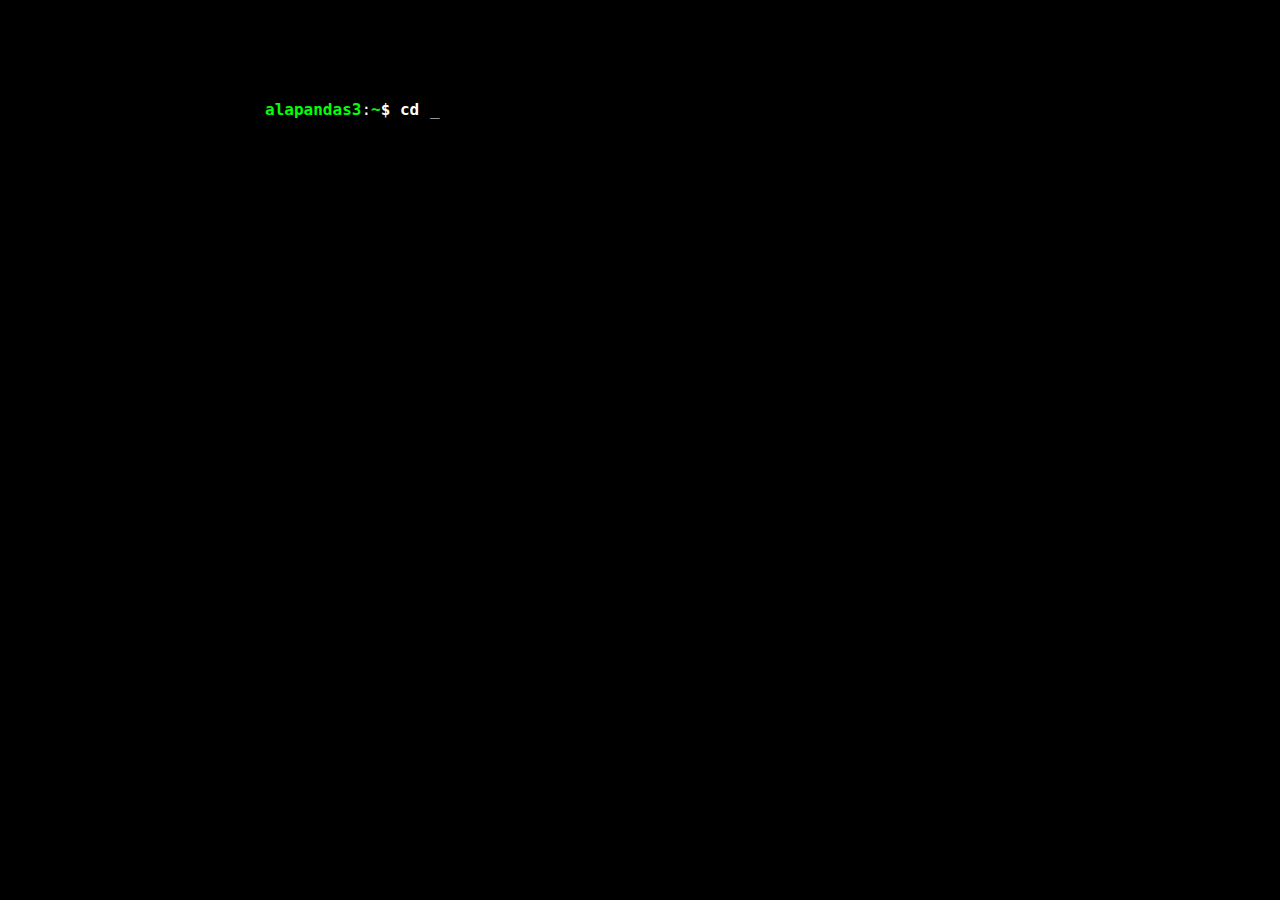
==== commit 2a06e498: "Update index.html" ====
--- a/index.html
+++ b/index.html
@@ -8,7 +8,7 @@
 
      <!-- Title -->
      <title>BitBite</title>
-	<!-- <script src="./core.js"></script> -->
+	<script src="./core.js"></script>
 	<link rel="icon" href="bit.svg" />
 
      <!-- Fonts -->
@@ -25,7 +25,7 @@
      <link rel="preconnect" href="https://fonts.gstatic.com" crossorigin>
      <link href="https://fonts.googleapis.com/css2?family=Audiowide&display=swap" rel="stylesheet">
      <link rel="preload" href="moon.jpg" >
-     <script src="script.js"></script>
+     
      <!-- Linking CSS -->
      <!-- <link rel="stylesheet" href="style.css"> -->
 </head>
